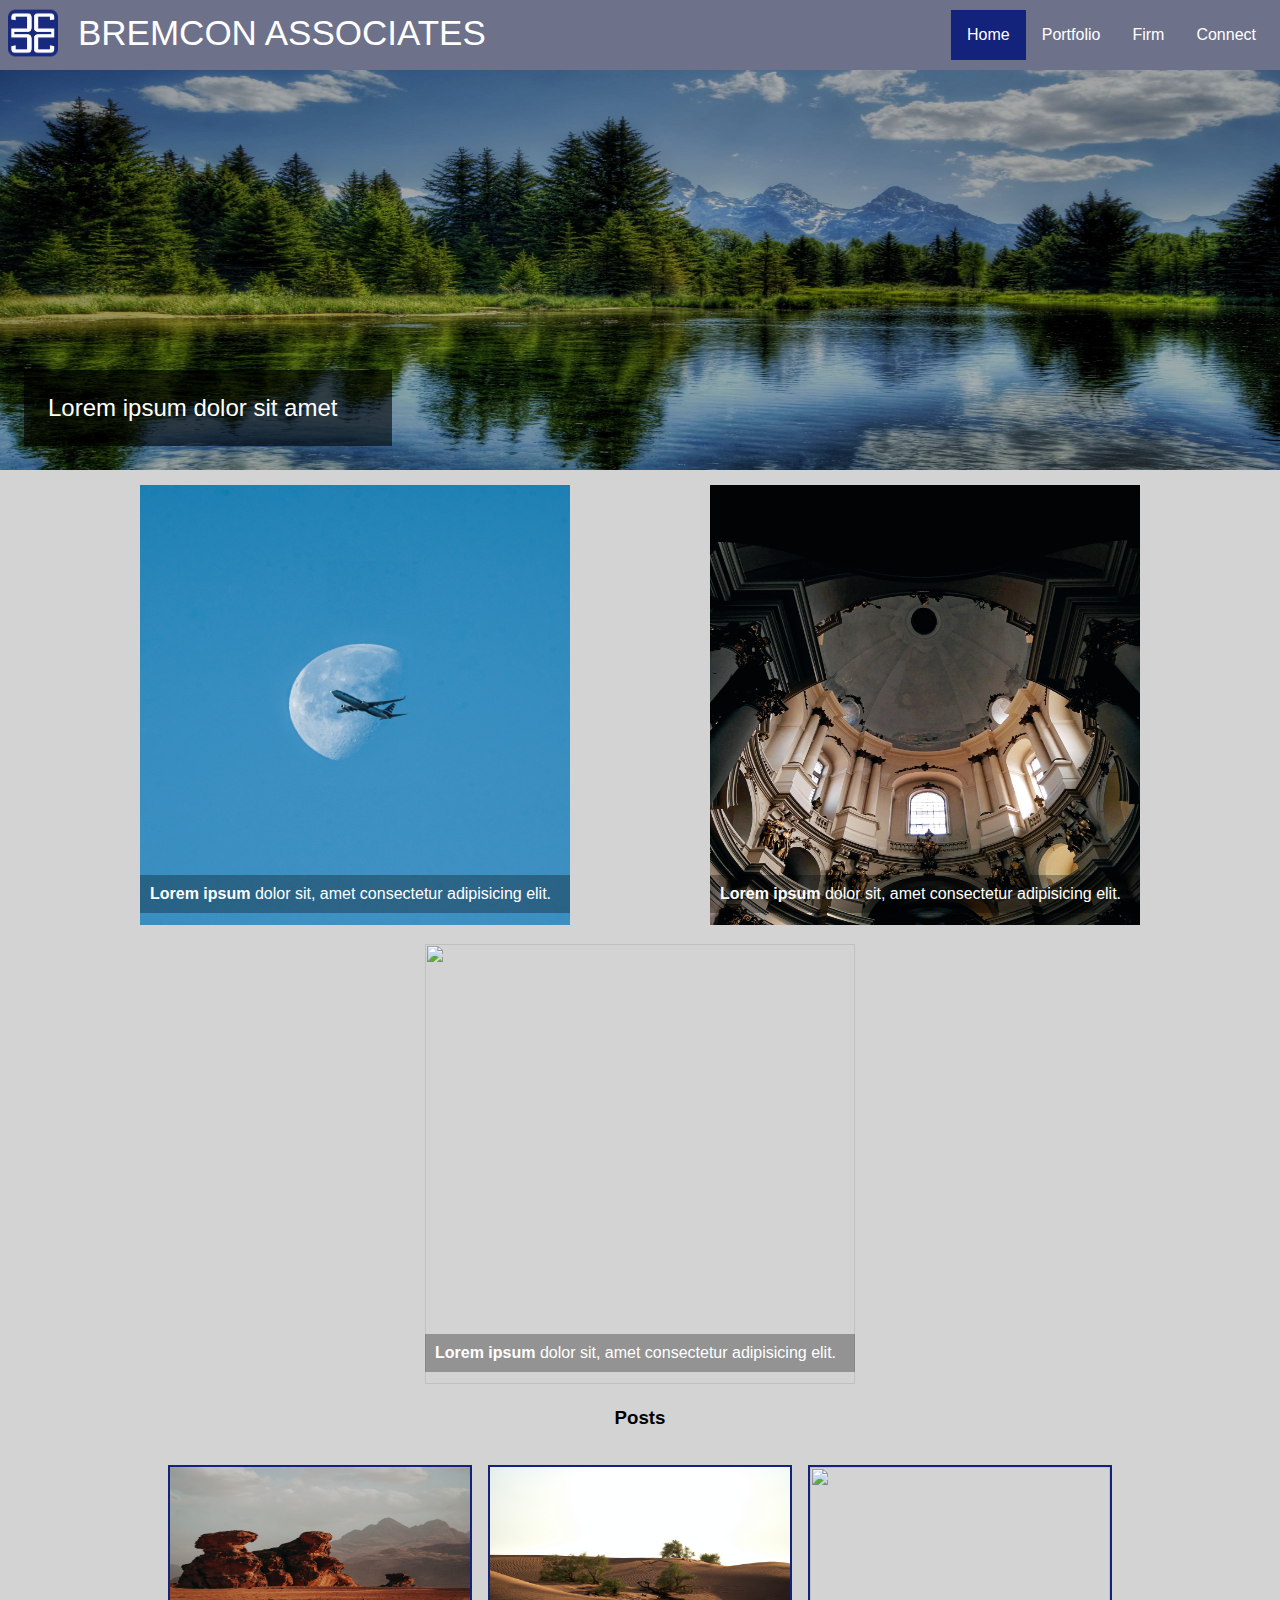
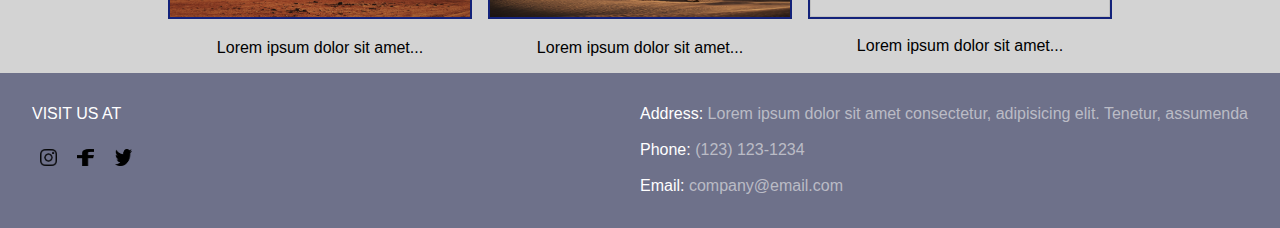
==== index.html @ 24147fb3 "Add files via upload" ====
<!DOCTYPE html>
<html lang="en">
  <head>
    <meta charset="UTF-8" />
    <meta http-equiv="X-UA-Compatible" content="IE=edge" />
    <meta name="viewport" content="width=device-width, initial-scale=1.0" />
    <link rel="stylesheet" href="https://cdnjs.cloudflare.com/ajax/libs/font-awesome/5.15.3/css/all.min.css"/>
    <link rel="stylesheet" href="style.css" />
    <title>Home</title>
    <link rel="shortcut icon" type="image/jpg" href="images/logo.ico"/>
  </head>
  <body>
    <div class="container">
      <nav class="navbar">
        <div class="logo-name">
          <a href="index.html"><img src="images/logo.png" class="logo"></a>
          <div class="company-name">
           BREMCON ASSOCIATES
          </div>
        </div>
        <a href="#" class="toggle-button">
          <span class="bar"></span>
          <span class="bar"></span>
          <span class="bar"></span>
        </a>
        <div class="navbar-links">
          <ul>
            <li><a href="index.html" class="selected">Home</a></li>
            <li><a href="portfolio.html">Portfolio</a></li>
            <li><a href="firm.html">Firm</a></li>
            <li><a href="connect.html">Connect</a></li>
          </ul>
        </div>
      </nav>
      <div class="splash-image">
        <img src="images/img-test.jpg">
        <div class="splash-text">
          <p>Lorem ipsum dolor sit amet</p>
        </div>
      </div>
      <div class="items" id="content-block-1">
        <div class="blog-items">
          <div class="blog-item">
            <img src="images/img2.jpg" class="blog-image">
            <div class="blog-image-text">
              <p><span>Lorem ipsum</span> dolor sit, amet consectetur adipisicing elit.</p>
            </div>
          </div>
          <div class="blog-item">
            <img src="images/img3.jpg" width="300px" height="300px" class="blog-image">
            <div class="blog-image-text">
              <p><span>Lorem ipsum</span> dolor sit, amet consectetur adipisicing elit.</p>
            </div>
          </div>
          <div class="blog-item">
            <img src="images/img4.jpg" width="300px" height="300px" class="blog-image">
            <div class="blog-image-text">
              <p><span>Lorem ipsum</span> dolor sit, amet consectetur adipisicing elit.</p>
            </div>
          </div>
        </div>
      </div>
      <div class="items" id="content-block-2">
        <h3>Posts</h3>
        <br>
        <div class="blog-items-2">
          <div class="blog-item-1">
            <a href="#"><img src="images/img1.jpg" width="300px" height="150px"></a>
            <p>Lorem ipsum dolor sit amet...</p>
          </div>
          <div class="blog-item-2">
            <a href="#"><img src="images/img7.jpg" width="300px" height="150px"></a>
            <p>Lorem ipsum dolor sit amet...</p>
          </div>
          <div class="blog-item-3">
            <a href="#"><img src="images/img9.jpg" width="300px" height="150px"></a>
            <p>Lorem ipsum dolor sit amet...</p>
          </div>
        </div>
      </div>
      <footer class="site-footer" id="footer">
       <div class="socials">
         <div class="visit-us">VISIT US AT</div>
         <br>
        <div class="social-links">
           <a href="https://instagram.com" target="_blank"><img src="images/instagram.png" width="17px" height="17px"></img></a>
           <a href="https://facebook.com" target="_blank"><img src="images/facebook.png" width="17px" height="17px"></img></a>
           <a href="https://twitter.com" target="_blank"><img src="images/twitter.png" width="17px" height="17px"></img></a>
        </div>
        <br>
      </div>
      <div class="add">
        <span>Address:</span> Lorem ipsum dolor sit amet consectetur, adipisicing elit. Tenetur, assumenda  <br><br>
        <span>Phone:</span> (123) 123-1234 <br><br>
        <span>Email:</span> company@email.com
      </div>
      </footer>
    </div>
  </body>
  <script src="script.js"></script>
</html>
---- style.css ----
body {
  margin: 0;
  padding: 0;
  background-color: lightgray;
  font-family: Arial, Helvetica, sans-serif;
}

:root {
  --primary-color: rgb(19, 34, 122);
  --secondary-color: #6e718a;
}

.splash-image {
  width: 100%;
  height: 400px;
  position: relative;
}

.splash-image img {
  width: 100%;
  height: 100%;
}

.splash-text {
  display: flex;
  flex-direction: column;
  justify-content: flex-end;
  position: absolute;
  width: 100%;
  height: 100%;
  bottom: 0;
  left: 0;
  background-color: rgba(0, 0, 0, 0.3);
  color: white;
}

.splash-text p {
  padding: 1em;
  margin: 1em;
  font-size: 24px;
  background-color: rgba(0, 0, 0, 0.6);
  max-width: 25%;
}

.firm-blog-items {
  margin: 1em;
  padding: 1em;
  display: grid;
  height: 100%;
  grid-template-columns: repeat(3, 250px);
  grid-template-rows: repeat(3, 1fr);
  grid-row-gap: 2em;
  justify-content: center;
}

.firm-blog-items .firm-blog-item {
  position: relative;
  width: 200px;
  height: 200px;
}

.firm-blog-items .text-block {
  position: absolute;
  width: 100%;
  height: 20%;
  /* bottom: 2%; */
  top: 65%;
  background-color: rgba(0, 0, 0, 0.7);
  color: white;
  text-align: center;
  padding-bottom: 2em;
}

.firm-blog-items .text-block span {
  font-weight: 300;
  color: white;
  font-style: normal;
}

.logo {
  position: relative;
  width: 50px;
  height: 50px;
}

.container ul {
  margin: 0;
}

/* #content-block-1 {
  width: 100%;
  height: 500px;
} */

.blog-items {
  /* display: grid;
  margin-top: 50px;
  grid-template-columns: repeat(3, 320px);
  justify-content: center;
  grid-gap: 2em; */
  /* width: 400px; */
  display: flex;
  justify-content: space-evenly;
  flex-wrap: wrap;
  /* margin: 5px; */
  /* padding: 10px; */
  /* box-sizing: border-box; */
}

.blog-item img {
  /* border: 3px solid black; */
  /* margin: 5px; */
  box-sizing: border-box;
  /* margin: 20px; */
  /* margin-bottom: 0; */
  width: 430px;
  height: 440px;
  margin-top: 15px;
}

.blog-item img:hover {
  border: 2px solid black;
  cursor: pointer;
}

.blog-item {
  position: relative;
}

.blog-item .blog-image-text {
  left: 0;
  bottom: 0;
  position: absolute;
  width: 100%;
  height: 200px;
  display: flex;
  flex-direction: column;
  justify-content: flex-end;
}

.blog-item .blog-image-text p {
  background-color: rgba(0, 0, 0, 0.3);
  color: white;
  padding: 10px;
}

.blog-items span {
  font-weight: bold;
}

/* .blog-items p {
    background-color: rgba(0, 0, 0, 0.3);
  } */

/* .blog-items p {
  max-width: 400px;
  margin-left: 1em;
} */

h3 {
  text-align: center;
}

.blog-items-2 {
  display: flex;
  grid-column-gap: 1em;
  justify-content: center;
}

.blog-items-2 p {
  text-align: center;
}

.blog-items-2 img {
  border: 2px solid var(--primary-color);
}

.blog-items-2 img:hover {
  box-shadow: 10px 10px rgb(5, 21, 54);
}

.posts {
  margin: 1em;
  padding: 1em;
  display: grid;
  grid-template-columns: repeat(3, 260px);
  grid-template-rows: repeat(3, 260px);
  justify-content: center;
}

.posts .post {
  position: relative;
  width: 250px;
  height: 250px;
  margin: 5px;
}

.posts img {
  width: 100%;
  height: 100%;
}

.posts .post .action {
  position: absolute;
  top: 0;
  left: 0;
  width: 100%;
  height: 100%;
  background: rgba(0, 0, 0, 0.6);
  display: flex;
  justify-content: center;
  align-items: center;
  opacity: 0;
  transition: 0.5s;
}

.posts .post:hover .action {
  opacity: 1;
}

.posts .post p {
  color: white;
  text-align: center;
  padding: 5px;
}

.heading {
  background-color: var(--secondary-color);
  color: white;
  font-size: 42px;
  border-bottom: 4px solid var(--primary-color);
  align-items: center;
  padding: 5px;
}

#content-block-2 {
  width: 100%;
}

.vision {
  max-width: 700px;
  padding: 1em;
  border: 2px solid black;
  max-width: 400px;
  height: 350px;
  margin: 0 auto 50px auto;
}

#content-block-2 .heading {
  margin: 1em;
}

.firm-intro,
.port-intro,
.contact-intro {
  display: flex;
  flex-direction: column;
  margin: 1em;
  padding: 1em;
}

/* .items span {
  color: var(--primary-color);
  font-style: italic;
  font-size: 20px;
} */

/* old nav */
/* .nav-items {
  margin: 1em;
}

.nav-items a {
  display: inline-block;
  padding: 1em;
  color: var(--primary-color);
  border: 1px solid var(--primary-color);
  padding: 0.3em;
  font-size: 18px;
  list-style: none;
  text-decoration: none;
  background: lightgray;
}

.nav-items a:hover {
  border: 1px solid black;
  padding: 0.3em;
  color: black;
  transform: scale(0.9);
}

.nav-items .selected {
  background-color: var(--primary-color);
  color: white;
  padding: 0.3em;
  transform: scale(0.9);
  border: none;
}

.nav-items .selected:hover {
  color: white;
  border: none;
  cursor: default;
} */

.social-links a img {
  padding: 0.5em;
}

.contact-form {
  display: flex;
  position: relative;
  flex-direction: column;
  padding: 1em;
  margin: 2em;
  background: #ffffff81;
}

input[type="text"],
textarea {
  padding: 1em;
  margin: 1em;
  border: 1px solid black;
}

textarea {
  height: 150px;
  resize: none;
}

input[type="submit"] {
  padding: 1em;
  margin: 1em;
  background: var(--primary-color);
  color: white;
  text-transform: uppercase;
  letter-spacing: 2px;
  cursor: pointer;
}

input[type="submit"]:hover {
  background: rgb(5, 21, 54);
}

footer {
  background-color: var(--secondary-color);
  color: #eaeaea9f;
  padding: 2em;
  display: grid;
  grid-template-columns: repeat(2, 1fr);
}

footer .visit-us,
span {
  color: white;
}

/* new nav */
/* * {
  box-sizing: border-box;
} */

body {
  margin: 0;
  padding: 0;
}

.logo-name {
  display: flex;
}

.company-name {
  margin-top: 5px;
  margin-left: 20px;
  font-size: 35px;
}

.navbar {
  display: flex;
  position: relative;
  justify-content: space-between;
  align-items: center;
  background-color: var(--secondary-color);
  color: white;
  padding: 0.5em;
}

.brand-title {
  font-size: 1.5rem;
  margin: 0.5rem;
}

.navbar-links {
  height: 100%;
}

.navbar-links ul {
  display: flex;
  margin: 0;
  padding: 0;
}

.navbar-links li {
  list-style: none;
}

.navbar-links li a {
  display: block;
  text-decoration: none;
  color: white;
  padding: 1rem;
}

.navbar-links li:hover {
  background-color: #9599b9;
}

.navbar-links li .selected {
  color: white;
  background-color: var(--primary-color);
}

.toggle-button {
  position: absolute;
  top: 0.75rem;
  right: 1rem;
  display: none;
  flex-direction: column;
  justify-content: space-between;
  width: 30px;
  height: 21px;
}

.toggle-button .bar {
  height: 3px;
  width: 100%;
  background-color: white;
  border-radius: 10px;
}

@media (max-width: 800px) {
  .navbar {
    flex-direction: column;
    align-items: flex-start;
  }

  .toggle-button {
    display: flex;
  }

  .navbar-links {
    display: none;
    width: 100%;
  }

  .navbar-links ul {
    width: 100%;
    flex-direction: column;
  }

  .navbar-links ul li {
    text-align: center;
  }

  .navbar-links ul li a {
    padding: 0.5rem 1rem;
  }

  .navbar-links.active {
    display: flex;
  }
}

/* rest */
#navbar {
  grid-area: navbar;
}

#sidebar {
  grid-area: sidebar;
}

#content-block-1 {
  grid-area: content-block-1;
}

#content-block-2 {
  grid-area: content-block-2;
}

#footer {
  grid-area: footer;
}

@media (max-width: 768px) {
  .nav-items a {
    margin: 1.5px;
  }

  .company-name {
    font-size: 25px;
  }

  .splash-image {
    height: 300px;
  }

  .splash-text p {
    font-size: 20px;
    max-width: 50%;
  }

  .container .blog-items {
    /* grid-template-columns: 1fr;
    grid-template-rows: repeat(3, 1fr);
    grid-row-gap: 1em;
    margin: 1em;
    padding: 1em 6em; */
    flex-direction: column;
    padding: 1em;
    /* margin: 3px; */
    /* justify-content: center; */
    /* margin-left: auto;
    margin-right: auto; */
    /* width: 100%; */
  }

  .container .blog-items img {
    width: 100%;
    /* margin: 15px; */
    height: 450px;
    margin: 2px;
  }

  .container .blog-items-2 {
    /* flex-direction: row; */
    flex-wrap: wrap;
    margin: 1em;
    padding: 0.5em;
  }

  .container .blog-items-2 p {
    text-align: start;
  }

  .container .blog-items-2 img {
    width: 250px;
    height: 200px;
  }

  .firm-blog-items {
    grid-template-columns: 1fr;
    grid-template-rows: repeat(9, 1fr);
    margin: 1em;
    padding: 1em 6em;
  }

  .vision {
    position: relative;
    bottom: 10px;
    border: 2px solid black;
    max-width: 200px;
    height: auto;
    padding: 1em;
  }

  .footer {
    grid-template-columns: repeat(2, 1fr);
    grid-template-rows: 1fr;
    grid-gap: 2em;
  }

  .posts {
    grid-template-columns: 1fr;
    grid-template-rows: repeat(9, 1fr);
    padding: 0 6em 2em 6em;
  }

  .posts .post {
    position: relative;
    width: 250px;
    height: 250px;
    margin: 5px;
  }

  .posts img {
    width: 100%;
    height: 100%;
  }

  .posts .post .action {
    position: absolute;
    top: 0;
    left: 0;
    width: 100%;
    height: 100%;
    background: rgba(0, 0, 0, 0.6);
    display: flex;
    justify-content: center;
    align-items: center;
    opacity: 0;
    transition: 0.5s;
  }

  .posts .post:hover .action {
    opacity: 1;
  }

  .posts .post p {
    color: white;
    text-align: center;
    padding: 5px;
  }

  footer {
    grid-template-columns: 1fr;
    grid-template-rows: 1fr, 1fr;
  }
}
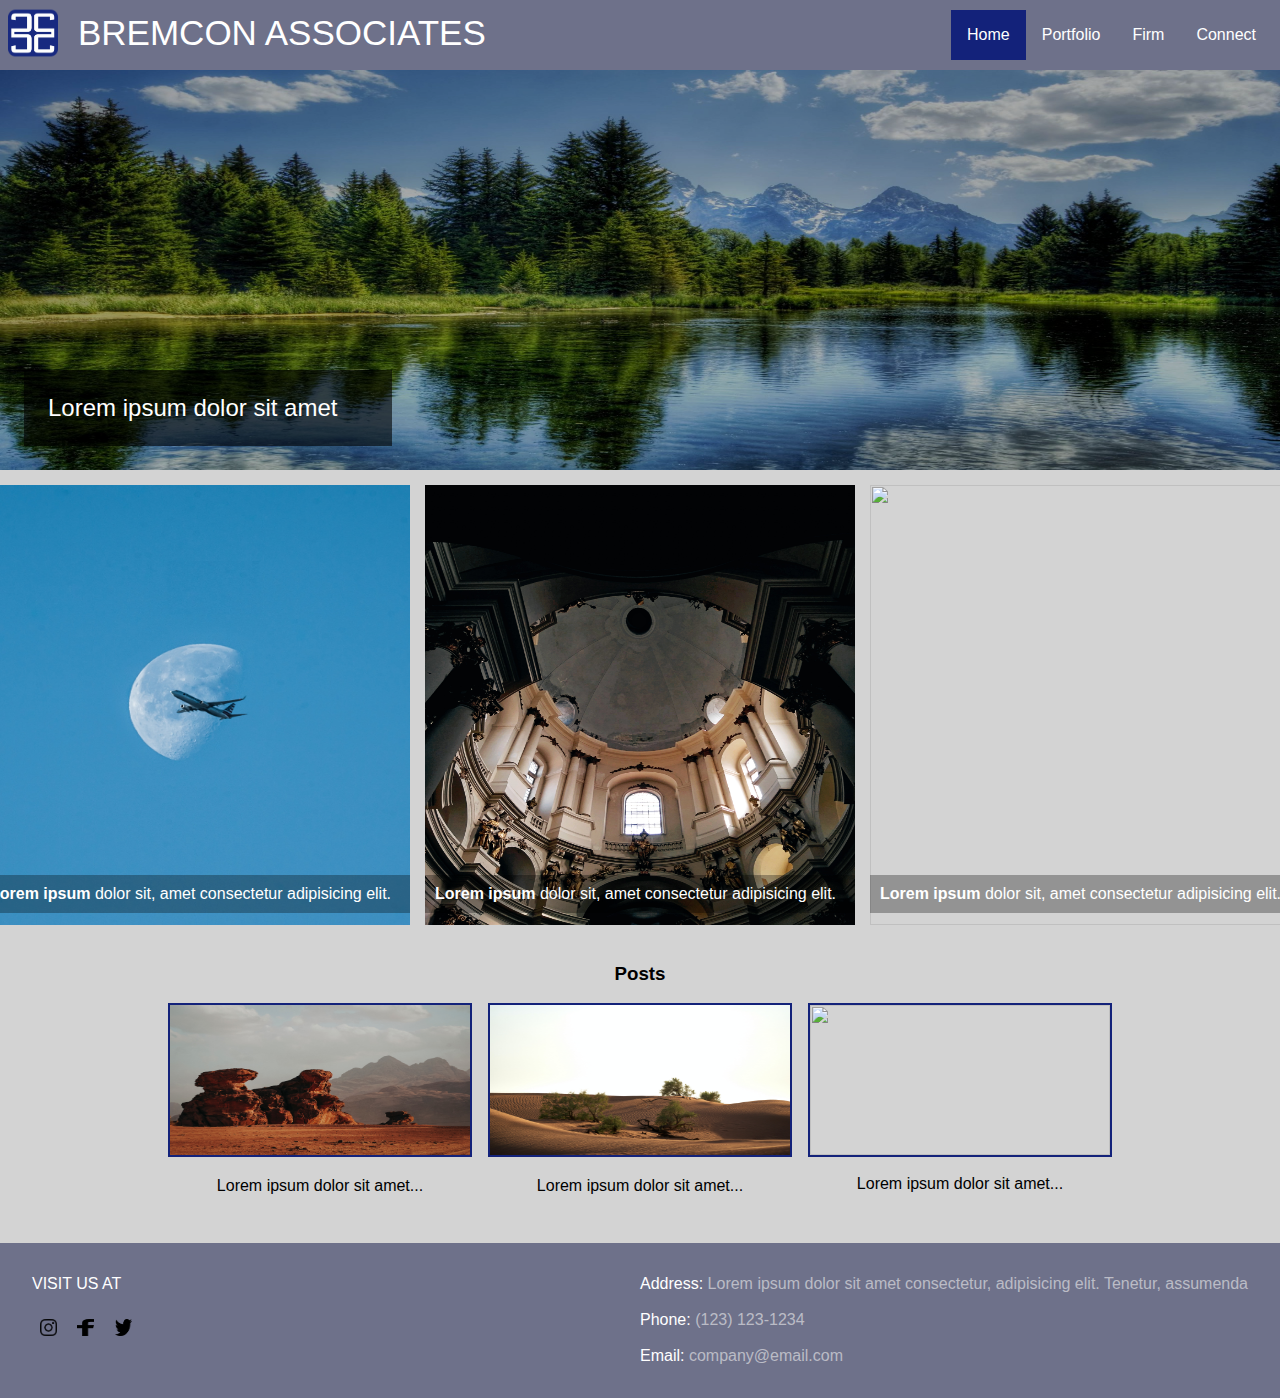
==== commit 485acf97: "fixed margins on homepage" ====
--- a/index.html
+++ b/index.html
@@ -15,7 +15,7 @@
         <div class="logo-name">
           <a href="index.html"><img src="images/logo.png" class="logo"></a>
           <div class="company-name">
-           BREMCON ASSOCIATES
+            <a href="index.html">BREMCON ASSOCIATES</a>
           </div>
         </div>
         <a href="#" class="toggle-button">
@@ -40,20 +40,20 @@
       </div>
       <div class="items" id="content-block-1">
         <div class="blog-items">
-          <div class="blog-item">
-            <img src="images/img2.jpg" class="blog-image">
+          <div class="blog-item" id="block1-image1">
+            <img src="images/img2.jpg">
             <div class="blog-image-text">
               <p><span>Lorem ipsum</span> dolor sit, amet consectetur adipisicing elit.</p>
             </div>
           </div>
           <div class="blog-item">
-            <img src="images/img3.jpg" width="300px" height="300px" class="blog-image">
+            <img src="images/img3.jpg">
             <div class="blog-image-text">
               <p><span>Lorem ipsum</span> dolor sit, amet consectetur adipisicing elit.</p>
             </div>
           </div>
           <div class="blog-item">
-            <img src="images/img4.jpg" width="300px" height="300px" class="blog-image">
+            <img src="images/img4.jpg">
             <div class="blog-image-text">
               <p><span>Lorem ipsum</span> dolor sit, amet consectetur adipisicing elit.</p>
             </div>
@@ -62,7 +62,6 @@
       </div>
       <div class="items" id="content-block-2">
         <h3>Posts</h3>
-        <br>
         <div class="blog-items-2">
           <div class="blog-item-1">
             <a href="#"><img src="images/img1.jpg" width="300px" height="150px"></a>
--- a/style.css
+++ b/style.css
@@ -100,11 +100,17 @@
   grid-gap: 2em; */
   /* width: 400px; */
   display: flex;
-  justify-content: space-evenly;
-  flex-wrap: wrap;
+  grid-gap: 15px;
+  justify-content: center;
+  /* height: ; */
+  /* flex-wrap: wrap; */
   /* margin: 5px; */
   /* padding: 10px; */
   /* box-sizing: border-box; */
+}
+
+.blog-item {
+  box-sizing: border-box;
 }
 
 .blog-item img {
@@ -132,7 +138,6 @@
   bottom: 0;
   position: absolute;
   width: 100%;
-  height: 200px;
   display: flex;
   flex-direction: column;
   justify-content: flex-end;
@@ -165,6 +170,8 @@
   display: flex;
   grid-column-gap: 1em;
   justify-content: center;
+  padding-bottom: 1em;
+  margin-bottom: 1em;
 }
 
 .blog-items-2 p {
@@ -235,6 +242,7 @@
 
 #content-block-2 {
   width: 100%;
+  padding-top: 15px;
 }
 
 .vision {
@@ -370,9 +378,13 @@
 }
 
 .company-name {
-  margin-top: 5px;
-  margin-left: 20px;
+  margin: 5px 20px 0px 20px;
   font-size: 35px;
+}
+
+.company-name a {
+  text-decoration: none;
+  color: white;
 }
 
 .navbar {
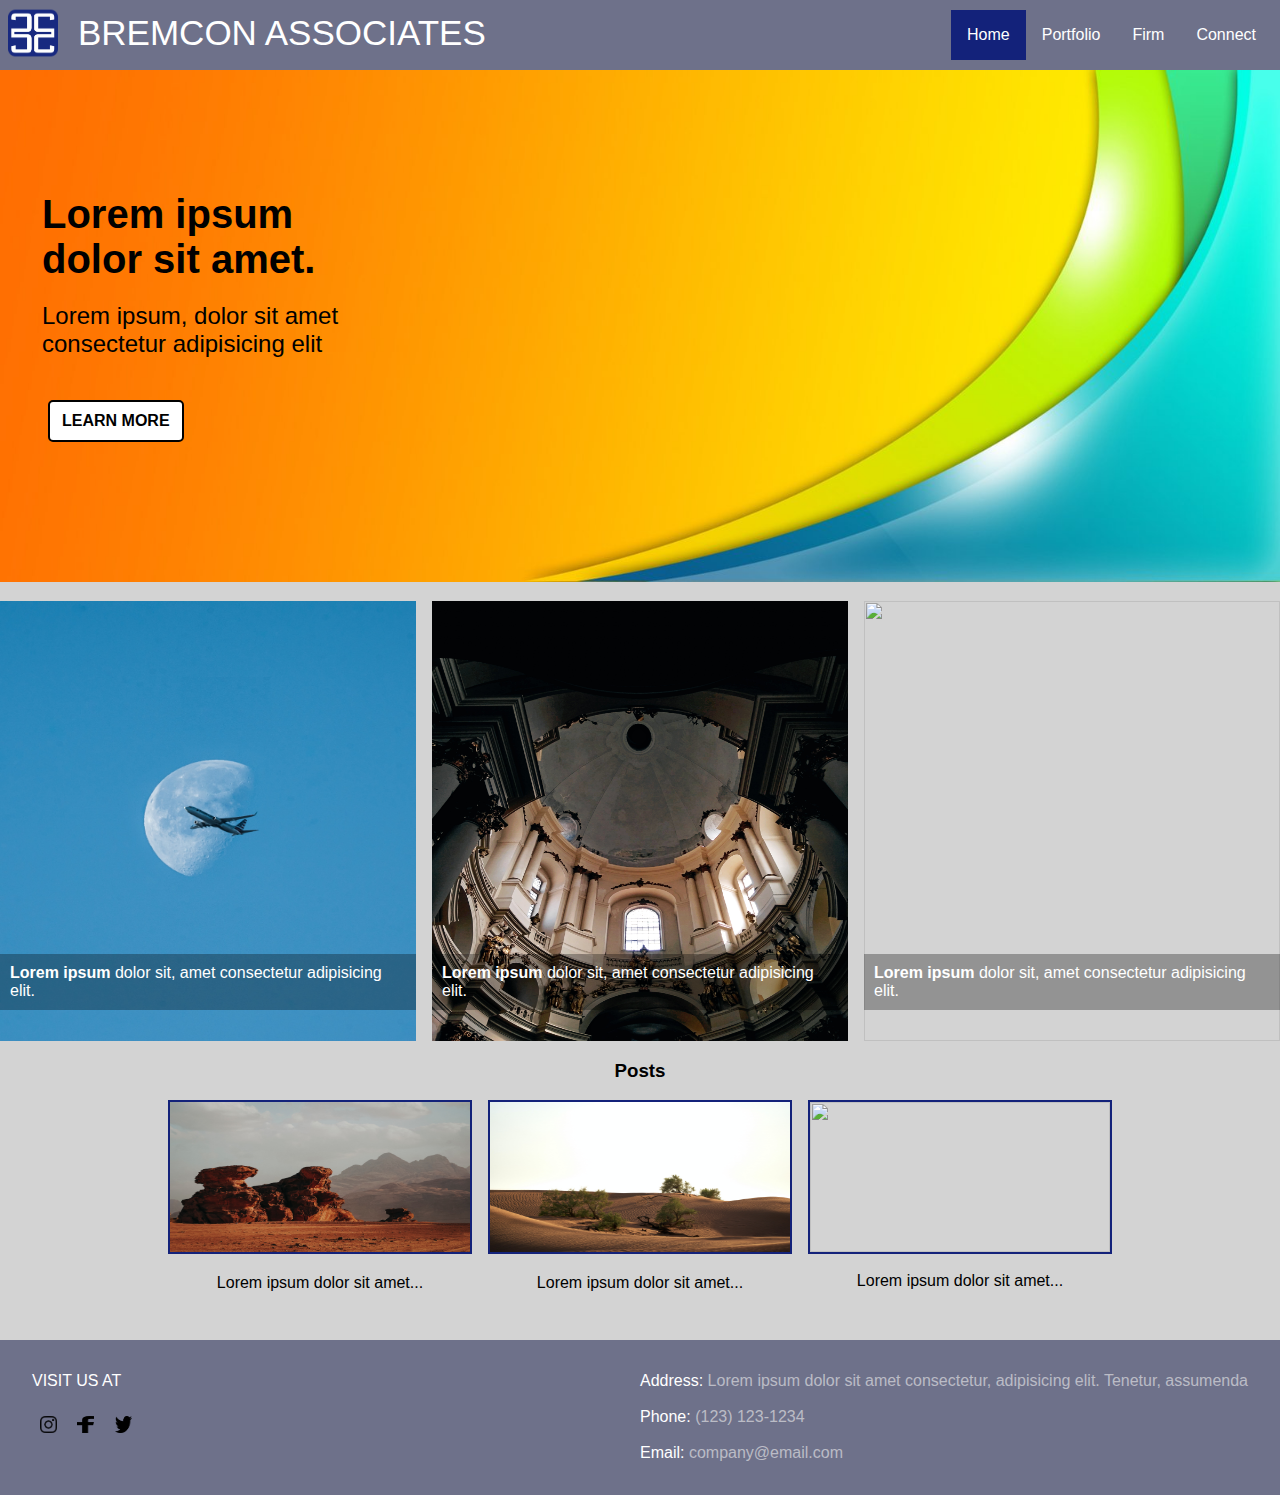
==== commit ffcde748: "added splash image, reduced margins on firm & portfolio pages" ====
--- a/index.html
+++ b/index.html
@@ -33,14 +33,16 @@
         </div>
       </nav>
       <div class="splash-image">
-        <img src="images/img-test.jpg">
-        <div class="splash-text">
-          <p>Lorem ipsum dolor sit amet</p>
-        </div>
+        <img src="images/img10.jpg">
+          <div class="splash-text">
+            <p class="big-text">Lorem ipsum dolor sit amet.</p>
+            <p>Lorem ipsum, dolor sit amet consectetur adipisicing elit</p>
+            <a href="#next-section">learn more</a>
+          </div>
       </div>
       <div class="items" id="content-block-1">
         <div class="blog-items">
-          <div class="blog-item" id="block1-image1">
+          <div class="blog-item" id="next-section">
             <img src="images/img2.jpg">
             <div class="blog-image-text">
               <p><span>Lorem ipsum</span> dolor sit, amet consectetur adipisicing elit.</p>
@@ -63,16 +65,16 @@
       <div class="items" id="content-block-2">
         <h3>Posts</h3>
         <div class="blog-items-2">
-          <div class="blog-item-1">
-            <a href="#"><img src="images/img1.jpg" width="300px" height="150px"></a>
+          <div class="block-2post">
+            <a href="#"><img src="images/img1.jpg"></a>
             <p>Lorem ipsum dolor sit amet...</p>
           </div>
-          <div class="blog-item-2">
-            <a href="#"><img src="images/img7.jpg" width="300px" height="150px"></a>
+          <div class="block-2post">
+            <a href="#"><img src="images/img7.jpg"></a>
             <p>Lorem ipsum dolor sit amet...</p>
           </div>
-          <div class="blog-item-3">
-            <a href="#"><img src="images/img9.jpg" width="300px" height="150px"></a>
+          <div class="block-2post">
+            <a href="#"><img src="images/img9.jpg"></a>
             <p>Lorem ipsum dolor sit amet...</p>
           </div>
         </div>
--- a/style.css
+++ b/style.css
@@ -12,58 +12,85 @@
 
 .splash-image {
   width: 100%;
-  height: 400px;
   position: relative;
 }
 
 .splash-image img {
   width: 100%;
-  height: 100%;
+}
+
+.splash-content {
+  display: flex;
 }
 
 .splash-text {
   display: flex;
   flex-direction: column;
-  justify-content: flex-end;
+  justify-content: center;
   position: absolute;
   width: 100%;
   height: 100%;
   bottom: 0;
   left: 0;
-  background-color: rgba(0, 0, 0, 0.3);
-  color: white;
+  padding: 0 2em;
+  box-sizing: border-box;
 }
 
 .splash-text p {
-  padding: 1em;
-  margin: 1em;
   font-size: 24px;
-  background-color: rgba(0, 0, 0, 0.6);
+  color: black;
+  margin: 10px;
   max-width: 25%;
 }
 
+.splash-text .big-text {
+  font-size: 40px;
+  font-weight: bold;
+}
+
+.splash-text a {
+  max-width: 10%;
+  margin: 2em 1em;
+  border: 2px solid black;
+  padding: 10px 5px;
+  border-radius: 5px;
+  text-transform: uppercase;
+  font-weight: bold;
+  background-color: white;
+  color: black;
+  text-decoration: none;
+  text-align: center;
+}
+
+.splash-text a:hover {
+  text-decoration: underline;
+  cursor: pointer;
+}
+
 .firm-blog-items {
-  margin: 1em;
-  padding: 1em;
+  padding: 0 1em;
   display: grid;
   height: 100%;
-  grid-template-columns: repeat(3, 250px);
-  grid-template-rows: repeat(3, 1fr);
-  grid-row-gap: 2em;
+  grid-template-columns: repeat(4, 325px);
   justify-content: center;
 }
 
 .firm-blog-items .firm-blog-item {
   position: relative;
-  width: 200px;
-  height: 200px;
+  width: 300px;
+  height: 310px;
+  margin: 5px;
+}
+
+.firm-blog-items .firm-blog-item img {
+  width: 100%;
+  height: 100%;
 }
 
 .firm-blog-items .text-block {
   position: absolute;
   width: 100%;
   height: 20%;
-  /* bottom: 2%; */
   top: 65%;
   background-color: rgba(0, 0, 0, 0.7);
   color: white;
@@ -87,26 +114,10 @@
   margin: 0;
 }
 
-/* #content-block-1 {
-  width: 100%;
-  height: 500px;
-} */
-
 .blog-items {
-  /* display: grid;
-  margin-top: 50px;
-  grid-template-columns: repeat(3, 320px);
+  display: flex;
+  grid-column-gap: 1em;
   justify-content: center;
-  grid-gap: 2em; */
-  /* width: 400px; */
-  display: flex;
-  grid-gap: 15px;
-  justify-content: center;
-  /* height: ; */
-  /* flex-wrap: wrap; */
-  /* margin: 5px; */
-  /* padding: 10px; */
-  /* box-sizing: border-box; */
 }
 
 .blog-item {
@@ -114,13 +125,9 @@
 }
 
 .blog-item img {
-  /* border: 3px solid black; */
-  /* margin: 5px; */
   box-sizing: border-box;
-  /* margin: 20px; */
-  /* margin-bottom: 0; */
-  width: 430px;
-  height: 440px;
+  width: 100%;
+  height: 100%;
   margin-top: 15px;
 }
 
@@ -131,6 +138,8 @@
 
 .blog-item {
   position: relative;
+  width: 430px;
+  height: 440px;
 }
 
 .blog-item .blog-image-text {
@@ -153,15 +162,6 @@
   font-weight: bold;
 }
 
-/* .blog-items p {
-    background-color: rgba(0, 0, 0, 0.3);
-  } */
-
-/* .blog-items p {
-  max-width: 400px;
-  margin-left: 1em;
-} */
-
 h3 {
   text-align: center;
 }
@@ -180,6 +180,8 @@
 
 .blog-items-2 img {
   border: 2px solid var(--primary-color);
+  width: 300px;
+  height: 150px;
 }
 
 .blog-items-2 img:hover {
@@ -187,22 +189,21 @@
 }
 
 .posts {
-  margin: 1em;
-  padding: 1em;
   display: grid;
-  grid-template-columns: repeat(3, 260px);
-  grid-template-rows: repeat(3, 260px);
+  grid-template-columns: repeat(3, 420px);
   justify-content: center;
+  margin-bottom: 20px;
 }
 
 .posts .post {
-  position: relative;
-  width: 250px;
-  height: 250px;
-  margin: 5px;
-}
-
-.posts img {
+  margin: 0.5em;
+  position: relative;
+  width: 400px;
+  height: 450px;
+  gap: 200px;
+}
+
+.posts .post img {
   width: 100%;
   height: 100%;
 }
@@ -211,7 +212,7 @@
   position: absolute;
   top: 0;
   left: 0;
-  width: 100%;
+  max-width: 100%;
   height: 100%;
   background: rgba(0, 0, 0, 0.6);
   display: flex;
@@ -225,10 +226,11 @@
   opacity: 1;
 }
 
-.posts .post p {
+.posts .post .action p {
   color: white;
   text-align: center;
-  padding: 5px;
+  margin: 0px;
+  padding: 10px;
 }
 
 .heading {
@@ -236,8 +238,8 @@
   color: white;
   font-size: 42px;
   border-bottom: 4px solid var(--primary-color);
-  align-items: center;
-  padding: 5px;
+  padding: 0;
+  margin: 0;
 }
 
 #content-block-2 {
@@ -246,70 +248,20 @@
 }
 
 .vision {
-  max-width: 700px;
+  box-sizing: border-box;
   padding: 1em;
+  margin: 1em 3em 2em 3em;
   border: 2px solid black;
-  max-width: 400px;
-  height: 350px;
-  margin: 0 auto 50px auto;
-}
-
-#content-block-2 .heading {
-  margin: 1em;
 }
 
 .firm-intro,
+.vision-intro,
 .port-intro,
 .contact-intro {
   display: flex;
   flex-direction: column;
-  margin: 1em;
   padding: 1em;
 }
-
-/* .items span {
-  color: var(--primary-color);
-  font-style: italic;
-  font-size: 20px;
-} */
-
-/* old nav */
-/* .nav-items {
-  margin: 1em;
-}
-
-.nav-items a {
-  display: inline-block;
-  padding: 1em;
-  color: var(--primary-color);
-  border: 1px solid var(--primary-color);
-  padding: 0.3em;
-  font-size: 18px;
-  list-style: none;
-  text-decoration: none;
-  background: lightgray;
-}
-
-.nav-items a:hover {
-  border: 1px solid black;
-  padding: 0.3em;
-  color: black;
-  transform: scale(0.9);
-}
-
-.nav-items .selected {
-  background-color: var(--primary-color);
-  color: white;
-  padding: 0.3em;
-  transform: scale(0.9);
-  border: none;
-}
-
-.nav-items .selected:hover {
-  color: white;
-  border: none;
-  cursor: default;
-} */
 
 .social-links a img {
   padding: 0.5em;
@@ -458,6 +410,7 @@
 
   .toggle-button {
     display: flex;
+    padding-left: 2px;
   }
 
   .navbar-links {
@@ -513,8 +466,17 @@
     font-size: 25px;
   }
 
-  .splash-image {
-    height: 300px;
+  .splash-image img {
+    height: 400px;
+  }
+
+  .splash-text {
+    flex-wrap: wrap;
+    padding: 1em;
+  }
+
+  .splash-text .big-text {
+    font-size: 25px;
   }
 
   .splash-text p {
@@ -522,30 +484,25 @@
     max-width: 50%;
   }
 
+  .splash-text a {
+    max-width: 30%;
+  }
+
   .container .blog-items {
-    /* grid-template-columns: 1fr;
-    grid-template-rows: repeat(3, 1fr);
-    grid-row-gap: 1em;
-    margin: 1em;
-    padding: 1em 6em; */
-    flex-direction: column;
-    padding: 1em;
-    /* margin: 3px; */
-    /* justify-content: center; */
-    /* margin-left: auto;
-    margin-right: auto; */
-    /* width: 100%; */
+    flex-wrap: wrap;
+  }
+
+  .blog-items .blog-item {
+    height: 100%;
   }
 
   .container .blog-items img {
+    height: 100%;
     width: 100%;
-    /* margin: 15px; */
-    height: 450px;
-    margin: 2px;
+    max-height: 500px;
   }
 
   .container .blog-items-2 {
-    /* flex-direction: row; */
     flex-wrap: wrap;
     margin: 1em;
     padding: 0.5em;
@@ -562,16 +519,12 @@
 
   .firm-blog-items {
     grid-template-columns: 1fr;
-    grid-template-rows: repeat(9, 1fr);
     margin: 1em;
-    padding: 1em 6em;
+    padding: 0 6em;
   }
 
   .vision {
-    position: relative;
-    bottom: 10px;
     border: 2px solid black;
-    max-width: 200px;
     height: auto;
     padding: 1em;
   }
@@ -583,15 +536,13 @@
   }
 
   .posts {
-    grid-template-columns: 1fr;
-    grid-template-rows: repeat(9, 1fr);
+    grid-template-columns: 350px;
     padding: 0 6em 2em 6em;
   }
 
   .posts .post {
     position: relative;
-    width: 250px;
-    height: 250px;
+    width: 100%;
     margin: 5px;
   }
 
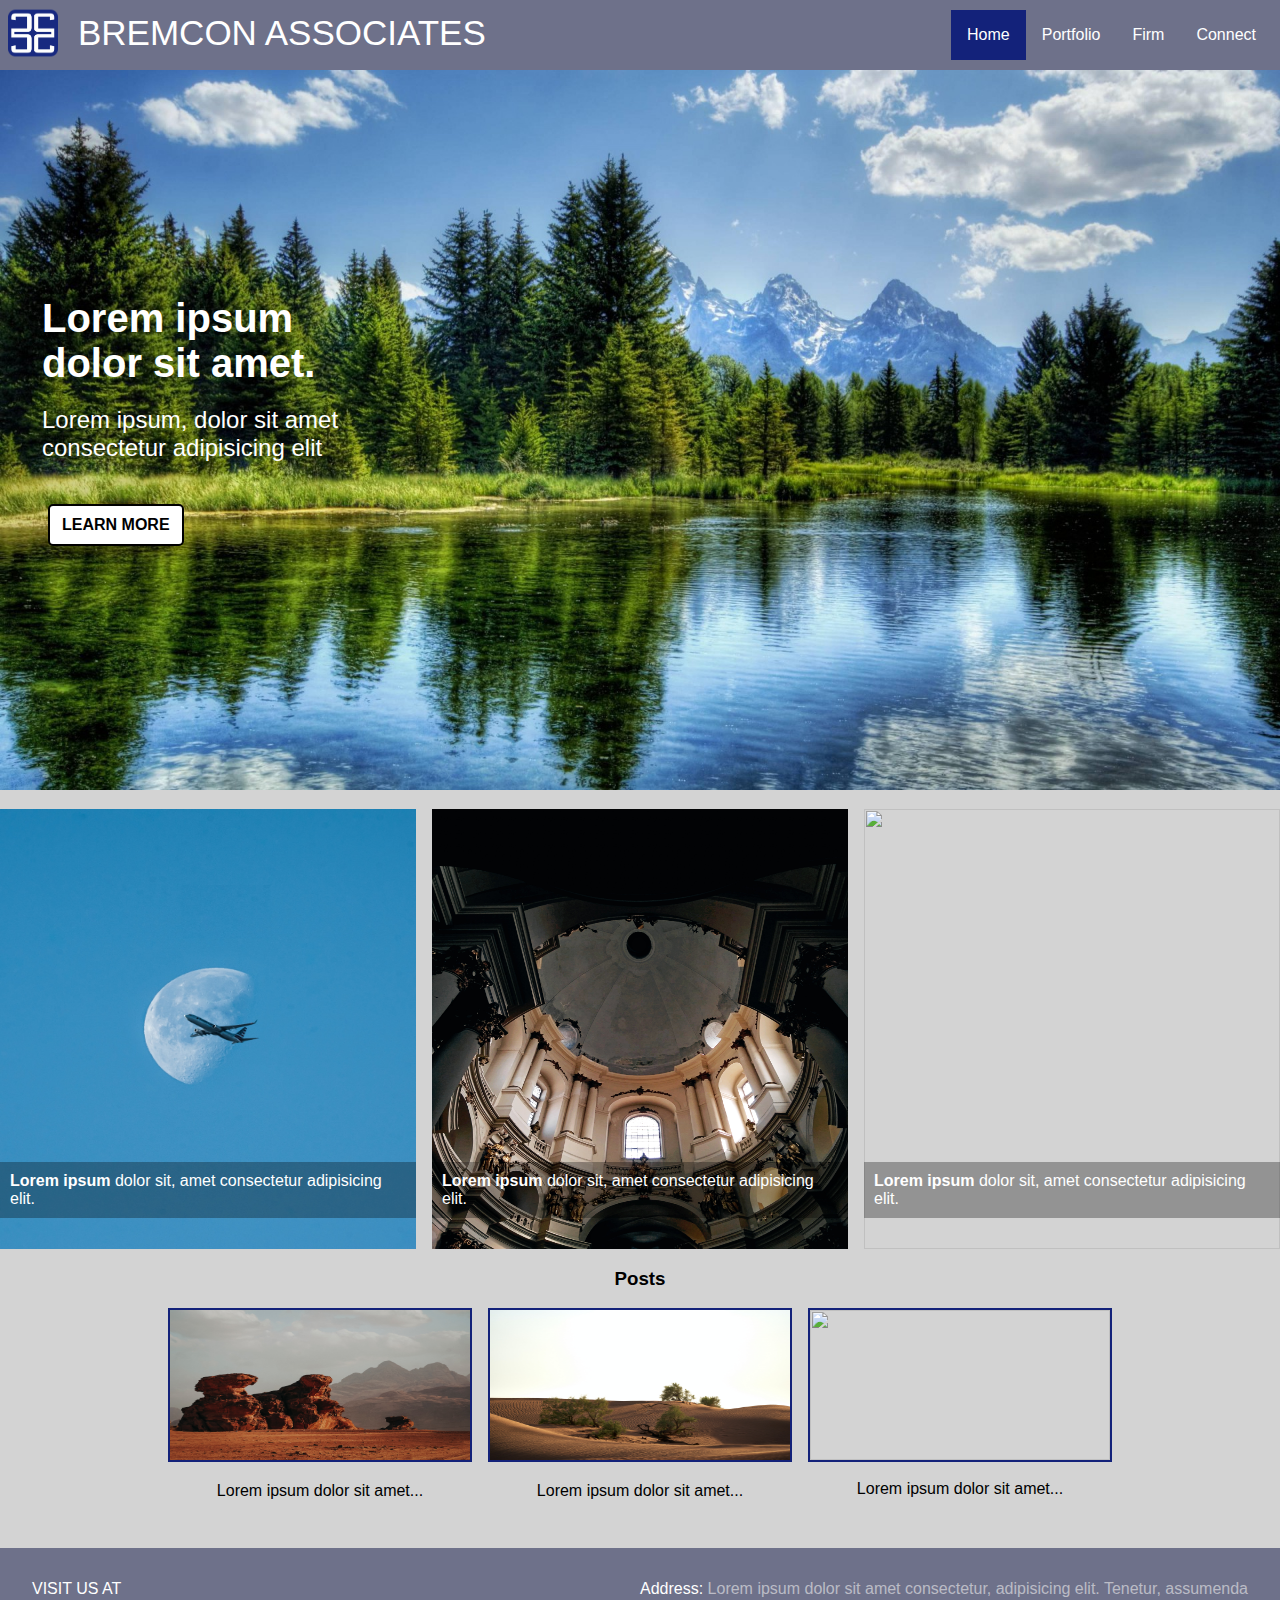
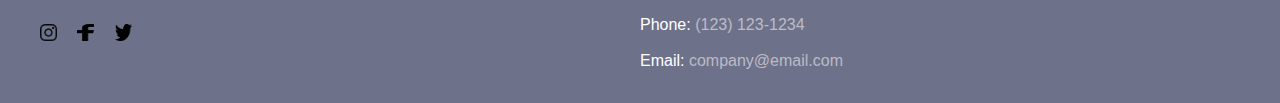
==== commit 27c6541c: "changed image" ====
--- a/index.html
+++ b/index.html
@@ -33,7 +33,7 @@
         </div>
       </nav>
       <div class="splash-image">
-        <img src="images/img10.jpg">
+        <img src="images/img-test.jpg">
           <div class="splash-text">
             <p class="big-text">Lorem ipsum dolor sit amet.</p>
             <p>Lorem ipsum, dolor sit amet consectetur adipisicing elit</p>
--- a/style.css
+++ b/style.css
@@ -17,6 +17,7 @@
 
 .splash-image img {
   width: 100%;
+  height: auto;
 }
 
 .splash-content {
@@ -38,7 +39,7 @@
 
 .splash-text p {
   font-size: 24px;
-  color: black;
+  color: white;
   margin: 10px;
   max-width: 25%;
 }
@@ -466,13 +467,15 @@
     font-size: 25px;
   }
 
-  .splash-image img {
-    height: 400px;
-  }
+  /* .splash-image {
+    display: flex;
+    flex-direction: column;
+    flex-wrap: wrap;
+  } */
 
   .splash-text {
     flex-wrap: wrap;
-    padding: 1em;
+    /* padding: 1em; */
   }
 
   .splash-text .big-text {
